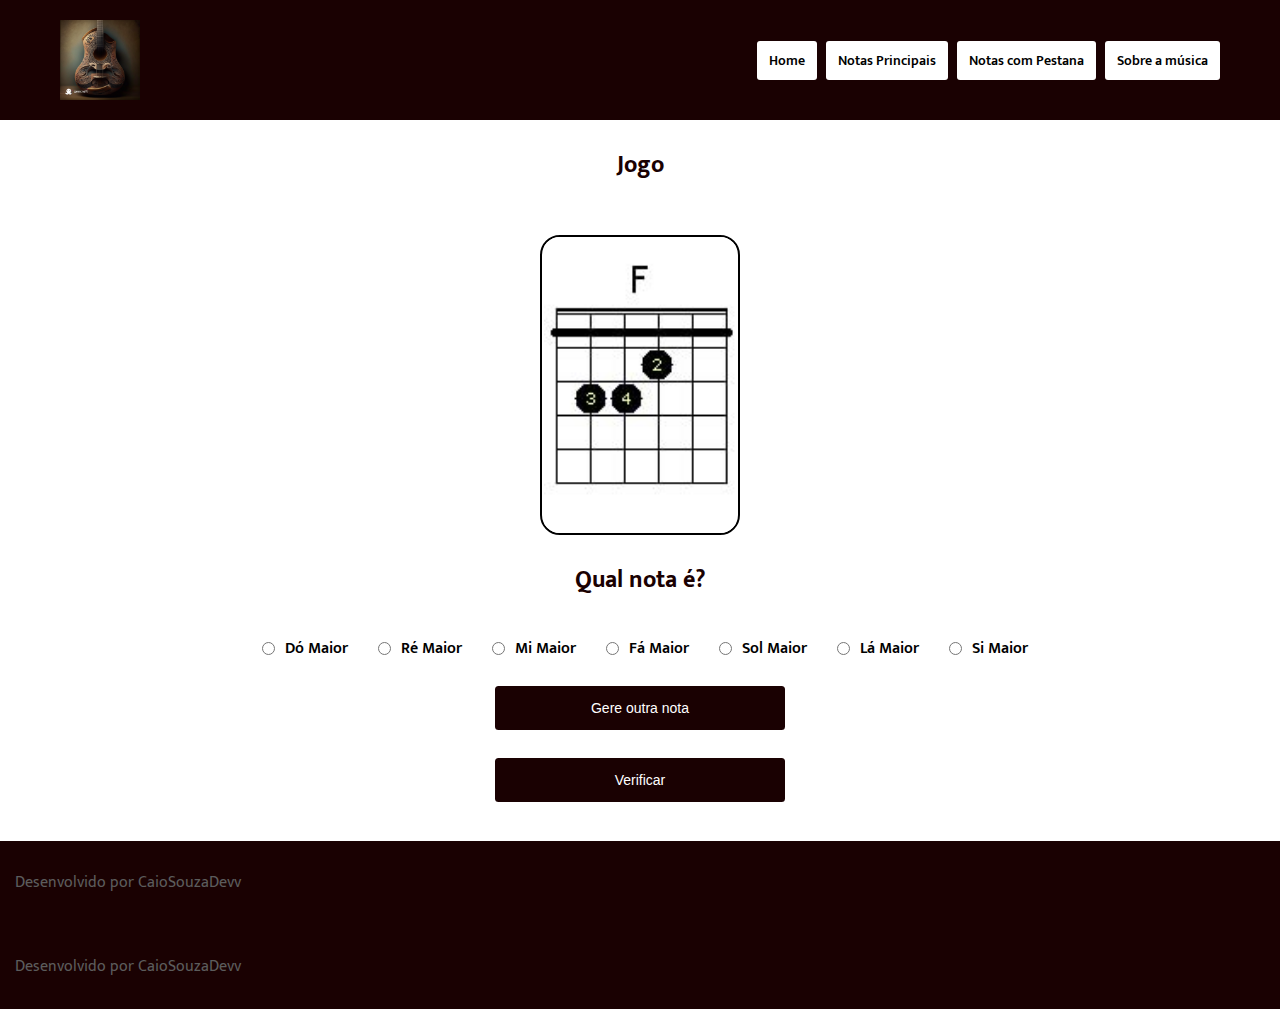
==== jogo.html @ cfb47379 "projeto_notas" ====
<!DOCTYPE html>
<html lang="en">

<head>
    <meta charset="UTF-8">
    <meta name="viewport" content="width=device-width, initial-scale=1.0">
    <title>Document</title>
    <link rel="stylesheet" href="css/style.css">
    <link rel="stylesheet" href="css/style-base.css">
    <style>
        @import url('https://fonts.googleapis.com/css2?family=Mukta:wght@200;300;600;800&display=swap');
    </style>

    <script src="script/script.js"></script>
</head>

<body>

    <header>
        <div class="wrapper">
            <div id="menu" class="d-flex justify-content-between align-items-center">
                <img src="imagens/logo.png" class="logo" alt="logo" title="Logo">
                <div class="d-flex ">
                    <ul>
                    <li><a title="Notas Principais" href="index.html">Home</a></li>
                <li><a title="Notas Principais" href="notas-principais.html">Notas Principais</a>
                <ul class="sub-menu">
                    <li><a title="Notas Principais" href="jogo.html">Jogo</a>

                    </li></ul>
                </li>
                <li><a title="Notas Com Pestana" href="notas-com-pestana">Notas com Pestana</a></li>
                <li><a title="Sobre a Música" href="sobre-a-musica">Sobre a música</a></li>
            </ul>
            </div>
            </div>
        </div>
    
    </header>
    <main>
        <h2 class="text-center">Jogo</h2>
        <div class="container">
            <div class="wrapper">
                <div class="jogo__principais d-flex flex-column">
                    <div class="card">
                        <img id="imagem" src="" class="picture-center" alt="Imagem Aleatória">
                    </div>
                    <h2 class="text-center">Qual nota é?</h2>
                    <div class="acertividade d-inline-flex justify-content-center">
                        <input type="radio" id="do" class="ml-5" name="acertividade" value="do.jpg">
                        <label for="do">Dó Maior</label>

                        <input type="radio" id="re" class="ml-5" name="acertividade" value="re.jpg">
                        <label for="re">Ré Maior</label>

                        <input type="radio" id="mi" class="ml-5" name="acertividade" value="mi.jpg">
                        <label for="mi">Mi Maior</label>

                        <input type="radio" id="fa" class="ml-5" name="acertividade" value="fa.jpg">
                        <label for="fa">Fá Maior</label>

                        <input type="radio" id="sol" class="ml-5" name="acertividade" value="sol.jpg">
                        <label for="sol">Sol Maior</label>

                        <input type="radio" id="la" class="ml-5" name="acertividade" value="la.jpg">
                        <label for="la">Lá Maior</label>

                        <input type="radio" id="si" class="ml-5" name="acertividade" value="si.jpg">
                        <label for="si">Si Maior</label>
                        
                        <!-- Adicione os demais inputs de acordo com as notas -->
                    </div>
                    <button class="btn w-25 m-auto" onclick="gerarImagemAleatoria()">Gere outra nota</button>
                    <button class="btn w-25 m-auto" onclick="verificarAcertividade()">Verificar</button>
                </div>
            </div>
        </div>
    </main>

    <footer>
        <p>Desenvolvido por CaioSouzaDevv</p>
    </footer>

    <script>
        // Lista de nomes das imagens disponíveis na pasta "imagens/jogos"
        const notasAleatorias = [
            'do.jpg',
            're.jpg',
            'mi.jpg',
            'fa.jpg',
            'sol.jpg',
            'la.jpg',
            'si.jpg'
            // Adicione mais nomes de imagens, se necessário
        ];

        function obterImagemAleatoria() {
            // Gera um índice aleatório baseado na quantidade de imagens disponíveis
            const indiceAleatorio = Math.floor(Math.random() * notasAleatorias.length);

            // Retorna o nome da imagem aleatória
            return notasAleatorias[indiceAleatorio];
        }

        function gerarImagemAleatoria() {
            // Obtem o nome da imagem aleatória
            const nomeImagemAleatoria = obterImagemAleatoria();

            // Cria a URL completa para a imagem aleatória
            const urlImagemAleatoria = 'imagens/jogos/' + nomeImagemAleatoria;

            // Define a imagem aleatória na tag <img>
            document.getElementById('imagem').src = urlImagemAleatoria;
        }

        function verificarAcertividade()  {
            // Obtém o valor do input radio selecionado pelo usuário
            const respostaSelecionada = document.querySelector('input[name="acertividade"]:checked').value;

            // Obtém apenas o nome do arquivo da imagem aleatória (sem o diretório)
            const nomeImagemAleatoria = obterNomeArquivoDaURL(document.getElementById('imagem').src);

            // Verifica se o valor do input radio selecionado é igual ao nome da imagem aleatória
            if (respostaSelecionada === nomeImagemAleatoria) {
                alert('Parabéns! Sua resposta está correta!');
            } else {
                alert('Ops! Sua resposta está incorreta! Tente novamente!');
            }

            // Limpa o input radio após a verificação
            document.querySelector('input[name="acertividade"]:checked').checked = false;

            // Gera uma nova imagem aleatória
            gerarImagemAleatoria();
        }

        function obterNomeArquivoDaURL(url) {
            // Obtém apenas o nome do arquivo da URL, removendo o diretório
            const partes = url.split('/');
            return partes[partes.length - 1];
        }

        // Gera uma imagem aleatória ao carregar a página
        gerarImagemAleatoria();
    </script>


    <footer>
        <p>
            Desenvolvido por CaioSouzaDevv</p>

    </footer>
</body>

</html>
---- css/style.css ----
header {
    background: var(--primary-color);
    padding: 20px 0;
}
header #menu .logo {
    width: 80px;
}
header #menu li a{
    background-color: #fff;
    margin-left: 5px;
    font-weight: 600;
}
header #menu .sub-menu {
    display: none;
    top: 100%;
    right: 4%;
       position: absolute;
   }


   header #menu .sub-menu a {
  width: 100%;
}
header #menu li a:hover{
    background-color: var(--primary-color);
    color: #fff;
    margin-left: 5px;
    font-weight: 600;
}
header #menu ul>li:nth-child(2):hover .sub-menu {
    display: block;
}
header #menu a {
    color: #000;
    padding: 10px;
    border-radius: 3px;
    font-size: 14px;
}
.container__cards {
    display: flex;
    width: 100%;
    flex-direction: column;
    padding: 10px;
    margin:10px;
    box-sizing: border-box;
    justify-content: center;
}
.container__cards h2{
    color: #fff;
}

.container__cards .card {
    width: 100%;
    background-color: var(--primary-color);
    height: 400px;
    display: flex;
    justify-content: center;
    align-items: center;
    border-radius: 40px 0px 40px 0px;
    box-shadow: 10px 5px 5px 0;
}

.container__cards .card img {
display: none;
object-fit: contain;
width: 100%;
height: 250px;
margin: 0 auto;
}
.container__cards .card:hover img {
    display: block;
    position: absolute;
    top: 50px;
    animation: rotate-360 0.8s;
    margin: 0 auto;
    cursor: pointer;
    border-radius: 40px 0px 40px 0px;


}

@keyframes rotate-360 {
    0%  {
        transform: rotateY(180deg);
    }
    100% {
        transform: rotateY(0deg);
    }
  

    
}

.jogo__principais img {
    width: 200px;
    height: 300px;
    object-fit: contain;
    border: 2px solid #000;
    border-radius: 20px;

;
}
.jogo__principais input, label{
	font: 16px/normal var(--primary-font);
	color: #000;
    font-weight: 600;
    padding: 10px;

}


footer { 
    background: var(--primary-color);
}
---- css/style-base.css ----
/* BASE STYLES CSS */
* {
	margin: 0;
	padding: 0;
	border: 0;
	outline: 0;
	box-sizing: border-box;
}

/* SCROLL LATERAL */
::-webkit-scrollbar-track { background-color: #f0f0f0; }
::-webkit-scrollbar { width: 8px; background-color: var(--primary-color); }
::-webkit-scrollbar-thumb { background-color: var(--primary-color); }

/*CUSTOMIZE THEME*/
:root {

	/* COLORS */
	--primary-color: #1a0102;
	--secondary-color: #4c97bb;
	--grey: #5c5c5c;
	--dark: #343a40;
	--light: #f0f0f0;
	--alert: #b31610;
	--success: #4caf50;	

	/* DEFAULT BORDER RADIUS */
	--border-radius: .25em;
	--border-color: #dee2e6;

	/* fonts */
	--primary-font: 'Mukta', sans-serif;

	/* SPACING */

	--wrapper-width: 1180px;

}

body {
	font-size: 16px; 
	font-family: var(--primary-font);
	color: var(--grey);
	text-decoration: none;
}

/* SMALL DEVICE */
@media only screen and (max-width: 576px) {
	body { font-size: 12px; }	
}

h1, h2, h3, h4 {
	font-family: var(--primary-font);
	color: var(--primary-color);
	margin: 25px 0;
}

h1 { font-size: 2.25em; } /* 36px */

h2 { font-size: 1.5em; } /* 24px */

h3 { font-size: 1.125em; } /* 18px */

p  {
	font: 1em/1.5em var(--primary-font);
	margin: 15px 0;
	color: var(--grey);
	text-align: justify;
}

a {
	color: var(--primary-color);
	text-decoration: none;
}

a:hover {
	text-decoration: none;
}

hr {
	display: block;
	margin: 1em 0;
	height: 1px;
	border-top: 1px solid #ccc;
}

/* PAGE LOADING */

.page-loading {
	position: fixed;
	background-color: var(--dark);
	display: flex;
	flex-direction: column;
	justify-content: center;
	align-items: center;
	gap: 50px;
	width: 100%;
	height: 100%;
	z-index: 9999999;
	top: 0;
	left: 0;
	bottom: 0;
	right: 0;
	padding: 16px;
	overflow: hidden;
}

.page-loading__spinner {
	width: 60px;
	height: auto;
	aspect-ratio: 1/1;
	position: relative;
}

.page-loading__spinner::after {
	content: "";
	position: absolute;
	width: 100%;
	height: 100%;
	top: 0;
	left: 0;
	border-radius: 50%;
	animation-name: pageloadingRotate;
	animation-duration: 1s;        
	animation-iteration-count: infinite;
	animation-fill-mode: forwards;
	animation-timing-function: linear;
	border: 4px solid var(--light);
	border-top: 4px solid var(--primary-color);
	box-sizing: border-box;
}

.page-loading__logo {
	width: 100%;
	max-width: 250px;
	transition: 0.5s;
	position: relative;
	bottom: 0;
	opacity: 1;
}

.page-loading__logo--fade {
	opacity: 0;
	transform: scale(1.5);
}

@keyframes pageloadingRotate {
	from {
		transform: rotate(0);
	}
	to {
		transform: rotate(360deg);
	}
}

/* FIM PAGE LOADING */

/* HEADER */

/* header fixo */
.headerFixed { position: fixed !important; width: 100%; z-index: 999; top: 0px; }
.headerFixed .topo { display: none; }

.headerFixed:is(.headerSlide, .headerFade) {
	animation-delay: 0.5s; animation-duration: 0.30s; animation-timing-function: ease-out; animation-fill-mode: forwards;
}

/* header fixo - efeito slide */
.headerSlide { animation-name: headerSlide; transform: translateY(-100%); }

@keyframes headerSlide {
	from { transform: translateY(-100%); }
	to { transform: translateY(0); }
}

/* header fixo - efeito fade */
.headerFade { animation-name: headerFade; opacity: 0; }

@keyframes headerFade {
	from { opacity: 0; }
	to { opacity: 1; }
}

/* LARGE DEVICE */
@media only screen and (max-width: 912px) {
	
	header .topo.show-mobile {
		background-color: #222222;
	}

	.flex-top-icons {
		display: flex;
		justify-content: center;
		align-items: center;
	}

	.flex-top-icons a {
		display: flex;
		justify-content: center;
		align-items: center;
		width: 50px;
		height: 50px;
		margin: 5px;
		background: rgba(255, 255, 255, 0.1);
		color: #fff;
		border-radius: 50%;
		font-size: 22px;
	}

}

/* MENU */
header #menu {
	text-align: center;
}

header #menu ul {
	list-style: none;
	margin: 0;
	padding: 0;
}

header #menu li {
	position: relative;
	display: inline-block;
}

header #menu a {
	display: block;
	-webkit-box-sizing: border-box;
	box-sizing: border-box;
	padding: 8px 12px;
	text-align: center;
	-webkit-transition: .3s;
	transition: .3s;
}

/* ACTIVE MENU TOPO */
.active-menu-topo {
	color: var(--primary-color);
	font-weight: bold !important;
}



/* MENU MOBILE */
.slicknav_menu { display: none; }
.slicknav_nav .fa { display: none; }
.slicknav_nav br { display: none; }
.slicknav_nav > ul { margin-left: 0; }
.slicknav_btn { position: relative; display: block; vertical-align: middle; float: right; padding: 0.438em 0.625em 0.438em 0.625em; line-height: 1.125em; cursor: pointer; }
.slicknav_menu .slicknav_menutxt { display: block; line-height: 1.188em; float: left; }
.slicknav_menu .slicknav_icon { float: left; margin: 0.188em 0 0 0.438em; }
.slicknav_menu .slicknav_no-text { margin: 0 }
.slicknav_menu .slicknav_icon-bar { display: block; width: 1.125em; height: 0.125em; -webkit-border-radius: 1px; -moz-border-radius: 1px; border-radius: 1px; -webkit-box-shadow: 0 1px 0 rgba(0, 0, 0, 0.25); -moz-box-shadow: 0 1px 0 rgba(0, 0, 0, 0.25); box-shadow: 0 1px 0 rgba(0, 0, 0, 0.25); }
.slicknav_btn .slicknav_icon-bar+.slicknav_icon-bar { margin-top: 0.188em }
.slicknav_nav { clear: both }
.slicknav_nav ul, .slicknav_nav li { display: block }
.slicknav_nav .slicknav_arrow { font-size: 0.8em; margin: 0 0 0 0.4em; }
.slicknav_nav .slicknav_item { cursor: pointer; }
.slicknav_nav .slicknav_row { display: block; }
.slicknav_nav a { display: block }
.slicknav_nav .slicknav_item a, .slicknav_nav .slicknav_parent-link a { display: inline }
.slicknav_menu::before, .slicknav_menu::after { content: " "; display: table; }
.slicknav_menu::after { clear: both }
.slicknav_menu { font-size: 16px; }
.slicknav_btn { margin: 5px 5px 6px; text-decoration: none; text-shadow: 0 1px 1px rgba(255, 255, 255, 0.75); -webkit-border-radius: 4px; -moz-border-radius: 4px; border-radius: 4px; background-color: #222222; }
.slicknav_menu .slicknav_menutxt { color: #FFF; font-weight: bold; text-shadow: 0 1px 3px #000; }
.slicknav_menu .slicknav_icon-bar { background-color: #f5f5f5; }
.slicknav_menu { background: var(--primary-color); padding: 5px; }
.slicknav_nav { color: #fff; margin: 0; padding: 0; font-size: 0.875em; }
.slicknav_nav, .slicknav_nav ul { list-style: none; overflow: hidden; }
.slicknav_nav ul { padding: 0; margin: 0 0 0 20px; }
.slicknav_nav .slicknav_row { padding: 5px 10px; margin: 2px 5px; }
.slicknav_nav a { padding: 5px 10px; margin: 2px 5px; text-decoration: none; color: #fff; }
.slicknav_nav .slicknav_item a, .slicknav_nav .slicknav_parent-link a { padding: 0; margin: 0; }
.slicknav_nav .slicknav_row:hover { -webkit-border-radius: 6px; -moz-border-radius: 6px; border-radius: 6px; background: #ccc; color: #fff; }
.slicknav_nav a:hover { -webkit-border-radius: 6px; -moz-border-radius: 6px; border-radius: 6px; background: #ccc; color: #222; }
.slicknav_nav .slicknav_txtnode { margin-left: 16px; }

/* LARGE DEVICE */
@media only screen and (max-width: 912px) {
	.js #menu2 { display: none; }
	.js #menu { display: none; }
	.js .slicknav_menu { display: block; z-index: 1; position: sticky; top: 0; left: 0; z-index: 999; }
}


/* BROWSE HAPPY PROMPT */
.browsehappy { margin: 0.2em 0; background: #ccc; color: #000; padding: 0.2em 0; }

/* SCROLL UP BUTTON */
#scrollUp { position: fixed; bottom: -100px; right: 12px; z-index: 9999; width: 65px; height: 65px; display: flex; align-items: center; justify-content: center; border-radius: 5px 5px 0 0; background-color: var(--primary-color); cursor: pointer; opacity: 0; -webkit-transition: .3s; transition: .3s; }
#scrollUp::after { content: '\f077'; font: 18px/normal FontAwesome; color: #fff; }
#scrollUp.is-active { -webkit-transition: .5s; transition: .5s; bottom: 0; opacity: 1; }

/* SMALL DEVICE */
@media only screen and (max-width: 576px) {
	#scrollUp { width: 40px; height: 40px; }
	#scrollUp::after { font-size: 12px; }	
}

/* BODY */
.wrapper {
	max-width: var(--wrapper-width);
	width: 100%;
	margin: 0 auto;
	-webkit-box-sizing: border-box;
	box-sizing: border-box;
	padding: 0 10px;
}

.container {
	max-width: 1920px; 
	width: 100%;
	display: block;
	margin-left: auto;
	margin-right: auto;
	padding: 25px 0;
	clear: both;
}

section {
	float: left;
	width: 100%;
}

article {
	float: left;
	width: 67.5%;
}

article.full {
	width: 100%;
}

/* SMALL DEVICE */
@media only screen and (max-width:576px) {
	article {
		float: none;
		width: 100%;
	}

}

/* BREADCRUMB BASE */
#breadcrumb {
	display: inline-block;
	clear: both;
}

#breadcrumb * {
	-webkit-transition: .3s;
	transition: .3s;
}

#breadcrumb a {
	display: inline-flex;
	align-items: center;
	height: fit-content;
}

#breadcrumb a:hover * {
	color: var(--primary-color);
}

#breadcrumb .bread__column {
	display: inline-flex;
	align-items: center;
}

#breadcrumb :is([itemprop="title"], [itemprop="name"]) {
	font: 14px var(--primary-font);
	color: var(--grey);
}
.bread:is(.bread--default, .bread--mpi) .bread__column:first-child:before {
	content: "\e3af";
	font-family: "FontAwesome";
	font-size: 12px;
	margin-right: 4px;
}

.bread:is(.bread--default, .bread--mpi) .bread__column:not(:last-child)::after {
	content: "❱";
	margin-left: 6px;
	font-size: 14px;
}

/* SMALL DEVICE */
@media only screen and (max-width: 576px) {
	#breadcrumb :is([itemprop="title"], [itemprop="name"])  {
		display: inline-block;
		max-width: 82px;
		-webkit-line-clamp: 1;
		overflow: hidden;
		text-overflow: ellipsis;
		white-space: nowrap;
	}
}

/* ASIDE */
aside { float: left; width: 27.5%; margin-left: 5%; }
aside nav { list-style: none; list-style-type: none; margin: 0; padding: 0; max-height: 400px; height: auto; overflow-y: auto; overflow-x: hidden; }
aside nav > ul > li > ul { display: none; }
aside li { margin: 5px 0 0 0; }
aside .active-menu-aside { color: var(--primary-color); font-weight: bold !important; }

/* SMALL DEVICE */
@media only screen and (max-width:576px) {
	aside { width: 100%; float: none; margin: 15px 0; }
}

/* CARDS */
.card-group { display: grid; grid-template-columns: repeat(4, 1fr); gap: 16px; }
.card { -webkit-box-sizing: border-box; box-sizing: border-box; border-radius: 4px; width: 100%; position: relative; overflow: hidden; -webkit-transition: .3s; transition: .3s; }
.card__image { display: block; width: 100%; object-fit: cover; -webkit-transition: .3s; transition: .3s; }
.card__title { font-size: 16px; color: var(--grey); -webkit-transition: .3s; transition: .3s; }
.card__text { font-size: 14px; color: var(--grey); }
.card__btn { display: inline-block; -webkit-box-sizing: border-box; box-sizing: border-box; padding: 10px 15px; border-radius: 3px; font-size: 14px; background-color: var(--primary-color); color: #fff; -webkit-transition: .3s; transition: .3s; }
.card__overlay { position: absolute; opacity: 0; width: 100%; height: 100%; -webkit-transition: .5s; transition: .5s; }
.card:hover .card__overlay { opacity: 1; }

@media only screen and (max-width: 992px) {
	.card-group {
		grid-template-columns: repeat(3, 1fr);
	}
}

@media only screen and (max-width: 768px) {
	.card-group {
		grid-template-columns: repeat(2, 1fr);
	}
}

@media only screen and (max-width: 480px) {
	.card-group {
		grid-template-columns: 1fr;
	}
}

/* CARD MPI */
.card--mpi .card__image { 
	width: 100%;
	height: auto;
	aspect-ratio: 1/1; 
}
.card--mpi .card__image:hover { opacity: 0.8; }
.card--mpi .card__title { display: flex; justify-content: center; align-items: center; -webkit-box-sizing: border-box; box-sizing: border-box; padding: 0 5px; height: 45px; margin: 0; font-size: 12px; text-align: center; background: var(--primary-color); color: #fff; }
.card--mpi:hover .card__title { opacity: 0.8; }

/* BTN */
.btn {
	display: inline-block;
	margin: 1em 0;
	-webkit-box-sizing: border-box;
	box-sizing: border-box;
	padding: 1em 2em;
	text-align: center;
	text-decoration: none;
	font-size: 14px;
	border-radius: var(--border-radius);
	background-color: var(--primary-color);
	color: #fff;
	-webkit-transition: .3s;
	transition: .3s;
	cursor: pointer;
}

.btn:hover {
	background-color: var(--secondary-color);
}

/* SMALL DEVICE */
@media only screen and (max-width:576px) {
	.btn {
		display: block;
		width: 100%;
	}

}

/* SOCIAL ICONS */
.social { display: flex; align-items: center; gap: 1em; }
.social__icons { color: #fff; font-size: 1em; transition: .3s; }

/* TABELA */
.table { border-collapse: collapse; border-spacing: 0; table-layout: fixed; width: 100%; }
.table td { font-size: 12px; text-align: center; line-height: 30px; border-style: solid; border-width: 1px; overflow: hidden; word-break: normal; color: #000; }
.table th { font-size: 14px; font-weight: normal; padding: 10px 5px; border-style: solid; border-width: 1px; overflow: hidden; word-break: normal; }

/* LIST */
.list { margin: 0 0 20px 40px; }
.list li { list-style: disc; margin: 5px 0; font-size: 1em; line-height: 1.5em; text-align: left; }
.list--no-ls li { list-style: none; }

/* LAZY LOAD VIDEO */
[data-video] { cursor: pointer; position: relative; }
.ytvideo[data-video]::before { content: ''; position: absolute; top: 0; left: 0; height: 100%; width: 100%; background: rgba(0, 0, 0, 0.4); cursor: pointer; }
.ytvideo[data-video]::after { content: '\f04b'; position: absolute; z-index: 1; top: 50%; left: 50%; transform: translateX(-50%) translateY(-50%); font: 70px/normal FontAwesome; color: #333; text-shadow: 0px 0px 50px white; -webkit-transition: .3s; transition: .3s; }
[data-video]:hover::after { color: red; }

/* SEARCH PAGE */
.search { position: relative; }
.search input { width: 100%; box-sizing: border-box; padding: 10px 12px; border: 1px solid #ccc; border-radius: 3px; color: var(--grey); font: normal 14px/normal var(--primary-font); }
.search input::placeholder { font: normal 14px/normal var(--primary-font); color: var(--grey);}
.search button { border: none; outline: none; text-decoration: none; background-color: transparent; color: var(--grey); font-size: 22px; -webkit-transition: .3s; -o-transition: .3s; transition: .3s; }
.search--topo button { position: absolute; top: 50%; transform: translateY(-50%); right: 10px; }
.search button:hover { color: var(--dark); }

.search .button-group { position: absolute; top: 50%; transform: translateY(-50%); right: 10px; display: flex; align-items: center; justify-content: center; }

.search-content {  opacity: 0; transition: opacity .2s ease .2s; }
.search-content.search-active { opacity: 1; }

.search-content li a {
  float: left;
  appearance: button;
  background-color: var(--primary-color);
  background-image: none;
  border: 1px solid var(--primary-color);
  border-radius: 4px;
  box-shadow: #fff 4px 4px 0 0, var(--primary-color) 4px 4px 0 1px;
  box-sizing: border-box;
  color: #fff;
  cursor: pointer;
  display: inline-block;
  font-size: 14px;
  font-weight: 400;
  line-height: 20px;
  margin: 5px 5px 10px 5px;
  overflow: visible;
  padding: 12px 40px;
  text-align: center;
  text-transform: none;
  touch-action: manipulation;
  user-select: none;
  -webkit-user-select: none;
  vertical-align: middle;
  white-space: nowrap;
  transition: .3s;
}

.search-content li a:focus {
  text-decoration: none;
}

.search-content li a:not([disabled]):active,
.search-content li a:not([disabled]):hover {
  box-shadow: unset;
  transform: translate(3px, 3px);
}


/* FORMULARIO / CONTATO PAGE */
.form {
	display: flex;
	flex-direction: column;
	width: 100%;
	background-color: #fff;
}

.form *:focus, .form *:active {
	outline: unset;
}

.form :is(input, textarea, select) {
	-webkit-box-sizing: border-box;
	box-sizing: border-box;
	padding: 10px;

	width: 100%;
	margin: 0.5em 0;

	border: 1px solid var(--grey);
	border-radius: 3px;

	font: 12px/normal var(--primary-font);
	background-color: #fff;
	color: var(--grey);

	-webkit-transition: .3s;
	transition: .3s;
}

.form label, .form :is(input, textarea)::placeholder {
	font: 12px/normal var(--primary-font);
	color: var(--grey);
}

.form [type="submit"] {
	max-width: 280px;
	width: 100%;
	margin-top: 1em;
	border: 1px solid var(--primary-color);
	font-size: 16px;
	font-weight: bold;
	color: #fff;
	background-color: var(--primary-color);
	cursor: pointer;
}

.form [type="submit"]:hover {
	background-color: var(--dark);
	border: 1px solid var(--dark);
}

.form__obrigatory {
	display: block;
	margin: 1em 0;
	font-size: 12px;
	color: var(--grey);
}

.address-map {
	width: 100%;
	height: 450px;
	margin: 15px 0;
}

.g-recaptcha {
	-webkit-transform: scale(0.8);
	transform: scale(0.8);
	-webkit-transform-origin: 0 0;
	transform-origin: 0 0;
}

/* MAPA DO SITE */
.sitemap { margin-left: 30px; list-style: none; list-style-type: none; }
.sitemap li { font-size: 15px; margin: 10px 0; }
.sitemap li a { color: #777; font-size: 20px; line-height: 25px; text-decoration: none; }
.sitemap li a:hover { color: #222 !important; }
.sitemap li ul { margin-left: 35px; list-style: none; list-style-type: none; }
.sitemap li ul li { margin: 5px 0; padding: 0; }
.sitemap li ul li a { font-size: 14px; color: #777; }
.sitemap li ul li ul li { margin: 5px 0; }
.sitemap li ul li ul li a { font-size: 13px; color: #777; }
.sitemap li a:hover { color: #999; }
.sitemap i { display: none; }
.sitemap br { display: none; }

/* 404 */
.page-404 .container > .wrapper * { text-align: center; }
.title-404 { color: #fff; font-weight: 700; letter-spacing: 1px; text-shadow: 0 1px 0 #ccc, 0 2px 0 #c9c9c9, 0 3px 0 #bbb, 0 4px 0 #b9b9b9, 0 5px 0 #aaa, 0 6px 1px rgb(0 0 0 / 10%), 0 0 5px rgb(0 0 0 / 10%), 0 1px 3px rgb(0 0 0 / 30%), 0 3px 5px rgb(0 0 0 / 20%), 0 5px 10px rgb(0 0 0 / 25%), 0 10px 10px rgb(0 0 0 / 20%), 0 20px 20px rgb(0 0 0 / 15%); }
.msg-404 { font-size: 22px; line-height: 34px; color: #A7A9AC; margin-bottom: 30px; }
.menu-404 a { display: block; line-height: 25px; }
.menu-404 a:hover { color: var(--dark); }

/* FOOTER */
footer {
	-webkit-box-sizing: border-box;
	box-sizing: border-box;
	padding: 15px;
	clear: both;
}

.copyright-footer {
	-webkit-box-sizing: border-box;
	box-sizing: border-box;
	padding: 15px 100px;
	background-color: #333;
}

.copyright-footer .wrapper {
	display: flex;
	align-items: center;
	justify-content: space-between;
}

.copyright-footer * {
	color: #eee;
	font-size: 10px;
}

.copyright-footer .selos {
	display: flex;
	align-items: center;
	justify-content: flex-end;
	gap: 10px;
}

.copyright-footer .selos a {
	display: flex;
	align-items: center;
	justify-content: center;
	gap: 5px;
}

.copyright-footer .selos i {
	font-size: 14px;
}

.copyright-footer .selos strong {
	background: #fff;
	color: #363b36;
	padding: 1px 6px;
}

/* SMALL DEVICE */
@media only screen and (max-width:576px) {
	footer * {
		text-align: center;
	}

	footer .social {
		justify-content: center;
	}

	.copyright-footer {
		padding: 15px;
	}

	.copyright-footer * {
		text-align: center
	}

	.copyright-footer .wrapper {
		flex-direction: column;
	}

}

/* WHATSAPP BUTTON */
.whatsbutton-popup, .whatsbutton-container { z-index: 9999998; }
.whatsbutton-popup { display: none; justify-content: center; align-items: center; position: fixed; font-family: 'Arial', sans-serif; }
.whatsbutton-layer { width: 100%; height: 100%; position: absolute; background: rgba(0, 0, 0, 0.7); z-index: -1; }
.whatsbutton-popup, .whatsbutton-layer { top: 0; left: 0; width: 100%; height: 100%; }
.whatsbutton-form { display: block; min-width: 280px; max-width: 400px; width: 28%; -webkit-animation-name: WhatsFormShow; -webkit-animation-duration: 1s; animation-name: WhatsFormShow; animation-duration: 1s; }
.disabledbutton { user-select: none !important; }
.wb-head, .wb-body { width: 100%; }
.wb-head { height: 16%; min-height: 80px; padding: 1em; background: #009688; border-radius: 10px 10px 0 0; }
.wb-body { display: flex; height: auto; overflow-y: auto; flex-wrap: nowrap; flex-direction: column; background: #e9e9e9; border-radius: 0 0 10px 10px; padding: 1em; }

/* COMPONENTS WB */
.wb-icon { float: left; width: 45px; height: 45px; overflow: hidden; position: relative; line-height: normal; margin-left: .4em }
.wb-icon img { width: 100%; height: 100%; object-fit: cover; object-position: left; }
.wb-info { float: left; display: block; color: #eee; padding-left: .9em; }
.wb-title, .wb-text, .wb-statusOn { clear: both; display: block; }
.wb-title { font-size: .8em; font-weight: bold; }
.wb-text { font-size: .75em; font-weight: normal; margin: .25em 0; }
.wb-statusOn { font-size: .75em; }
.wb-statusOn::before { content: ' '; width: 5px; height: 5px; margin: 6px 3px 0 0; background: #4be726; float: left; border-radius: 50%; }
.wb-label { display: block; font-size: .9em; padding: 6px; border-radius: 4px; width: 100%; height: auto; text-align: center; color: #8a6d3b; background-color: #fcf8e3; border-color: #faebcc; margin-bottom: .25em; }
.whatsbutton-form-input { margin: .5em 0; }
.box-input { position: relative; float: left; width: 100%; margin-bottom: .5em; }
.box-input .icon, .box-input .wb-input { padding: .6em .4em; height: 45px; }
.box-input .icon { float: left; width: 15%; border-radius: 25px 0 0 25px; background: #fff; display: flex; align-items: center; justify-content: center; }
.box-input .icon::after { color: #b96766; content: "!"; width: 18px; height: 18px; border-radius: 50%; background: #c80000; text-align: center; color: #fff; display: block; position: absolute; font-size: 12px; font-weight: 700; line-height: 18px; top: 50%; -webkit-transform: translateY(-50%); -moz-transform: translateY(-50%); -ms-transform: translateY(-50%); -o-transform: translateY(-50%); transform: translateY(-50%); right: 13px; }
.box-input .icon svg { -ms-transform: rotate(360deg); -webkit-transform: rotate(360deg); transform: rotate(360deg); }
.visibleError::after { opacity: 1 !important; }
.box-input .icon::after { opacity: 0; }
.box-input .wb-input { float: right; width: 85%; border: none; border-radius: 0 25px 25px 0; background: #fff; font-size: .8em }
.whatsbutton-popup .loader { display: none; margin: 1em auto; border: 3px solid #f8f8f8; border-top: 3px solid #009688; border-radius: 50%; width: 30px; height: 30px; animation: spin .5s linear infinite; }
.wb-sendMessage { background: #068377; color: #fff; font-weight: 500; font-size: 14px; line-height: 1.5; color: #fff; border-radius: 25px; background: #3dc15e; align-items: center; padding: 10px; border: none; -webkit-transition: all .4s; -o-transition: all .4s; -moz-transition: all .4s; transition: all .4s; margin: auto; float: none; outline: none; height: auto; display: flex; justify-content: center; align-items: center; margin-top: 1em; }
.wb-buttonClose { position: absolute; top: 2%; right: 1%; background: #009688; color: #fff; padding: 1em 1.35em; border-radius: 50%; cursor: pointer; transition: all .2s ease; }
.wb-buttonClose:hover { filter: brightness(90%); }
.wb-sendMessage:hover { background: #068377 !important; }
.wb-hidded { right: 0% !important; }
.messageAlert-success { display: none; }
.messageAlert-success p { text-align: center; margin: 1em 0; }
.whatsbutton-container {
    width: 185px;
    position: fixed;
    display: block;
    bottom: 25%;
    right: -125px;
    padding: 7px 25px 7px 8px;
    border-radius: 25px 0 0 25px;
    background-color: #25D366;
    transition: all .2s ease;
    cursor: pointer;
    -webkit-animation-name: WhatsButtonShow;
    -webkit-animation-duration: 1s;
    animation-name: WhatsButtonShow;
    animation-duration: 2s;
}

.whatsbutton-icon { text-align: left; cursor: pointer; font: initial; box-sizing: border-box; vertical-align: initial; background-image: url(<?=$url?>imagens/icones/whatsapp-button.svg); background-size: 140px; background-repeat: no-repeat; background-position-y: center; width: 40px; height: 40px; display: inline-block; font-size: inherit; text-rendering: auto; margin-right: 0; color: #fff; float: left; }
.whatsbutton-text { float: left; display: flex; flex-direction: column; flex-wrap: wrap; padding-left: 1em; margin: .25em 0; }
.whatsbutton-text span { color: #fff !important; }
.wb-small, .wb-big { font-weight: 400; float: left; width: 100%; color: #fff; }
.wb-small { font-size: .75em; }
.wb-big { font-size: .85em; }
.whatsbutton-container:hover { right: 0; }
.whatsbutton-icon::before { content: '1'; width: 15px; height: 15px; border-radius: 50%; opacity: 0; background-color: red; line-height: 15px; position: absolute; font-size: .65em; font-weight: 700; font-family: Poppins, sans-serif; text-align: center; color: #fff; animation: WhatsButtonPulse .2s forwards; animation-delay: 15s; left: 8px; }
.whatsbutton-icon::after { content: ''; border-radius: 50%; background-color: #00e676; position: absolute; left: 10px; top: 9px; width: 36px; height: 36px; animation: WhatsButtonIcon 1.3s infinite; z-index: -1; }
@keyframes spin {
	0% { transform: rotate(0deg); }
	100% { transform: rotate(360deg); }
}
@keyframes WhatsButtonShow {
	0% { margin-right: 100px; opacity: 0 }
}
@keyframes WhatsFormShow {
	0% { margin-left: 20%; opacity: 0 }
}
@keyframes WhatsButtonPulse {
	0% { opacity: 0; transform: translateY(-10px) }
	100% { opacity: 1; transform: translateY(0px) }
}
@keyframes WhatsButtonIcon {
	0% { box-shadow: 0 0 0 0 rgba(0, 230, 118, .8) }
	100% { box-shadow: 0 0 0 25px transparent }
}
@media only screen and (max-width:767px) {
	.wb-buttonClose { display: none; }
}
/* END WHATSAPP BUTTON */
/* *** RULES CSS *** */
	/* MARGIN */
	.m-auto { margin-left: auto !important ; margin-right: auto !important }
	.m-0 { margin: 0 !important }
	.m-1 { margin: .25rem !important }
	.m-2 { margin: .5rem !important }
	.m-3 { margin: .75rem !important }
	.m-4 { margin: 1rem !important }
	.m-5 { margin: 1.25rem !important }
	.mx-0 { margin-left: 0 !important ; margin-right: 0 !important }
	.mx-1 { margin-left: .25rem !important ; margin-right: .25rem !important }
	.mx-2 { margin-left: .5rem !important ; margin-right: .5rem !important }
	.mx-3 { margin-left: .75rem !important ; margin-right: .75rem !important }
	.mx-4 { margin-left: 1rem !important ; margin-right: 1rem !important }
	.mx-5 { margin-left: 1.25rem !important ; margin-right: 1.25rem !important }
	.my-0 { margin-top: 0 !important ; margin-bottom: 0 !important }
	.my-1 { margin-top: .25rem !important ; margin-bottom: .25rem !important }
	.my-2 { margin-top: .5rem !important ; margin-bottom: .5rem !important }
	.my-3 { margin-top: .75rem !important ; margin-bottom: .75rem !important }
	.my-4 { margin-top: 1rem !important ; margin-bottom: 1rem !important }
	.my-5 { margin-top: 1.25rem !important ; margin-bottom: 1.25rem !important }
	.mt-0 { margin-top: 0 !important }
	.mt-1 { margin-top: .25rem !important }
	.mt-2 { margin-top: .5rem !important }
	.mt-3 { margin-top: .75rem !important }
	.mt-4 { margin-top: 1rem !important }
	.mt-5 { margin-top: 1.25rem !important }
	.mb-0 { margin-bottom: 0 !important }
	.mb-1 { margin-bottom: .25rem !important }
	.mb-2 { margin-bottom: .5rem !important }
	.mb-3 { margin-bottom: .75rem !important }
	.mb-4 { margin-bottom: 1rem !important }
	.mb-5 { margin-bottom: 1.25rem !important }
	.ml-0 { margin-left: 0 !important }
	.ml-1 { margin-left: .25rem !important }
	.ml-2 { margin-left: .5rem !important }
	.ml-3 { margin-left: .75rem !important }
	.ml-4 { margin-left: 1rem !important }
	.ml-5 { margin-left: 1.25rem !important }
	.mr-0 { margin-right: 0 !important }
	.mr-1 { margin-right: .25rem !important }
	.mr-2 { margin-right: .5rem !important }
	.mr-3 { margin-right: .75rem !important }
	.mr-4 { margin-right: 1rem !important }
	.mr-5 { margin-right: 1.25rem !important }

	/* PADDING */
	.p-0 { padding: 0 !important }
	.p-1 { padding: .25rem !important }
	.p-2 { padding: .5rem !important }
	.p-3 { padding: .75rem !important }
	.p-4 { padding: 1rem !important }
	.p-5 { padding: 1.25rem !important }
	.px-0 { padding-left: 0 !important ; padding-right: 0 !important }
	.px-1 { padding-left: .25rem !important ; padding-right: .25rem !important }
	.px-2 { padding-left: .5rem !important ; padding-right: .5rem !important }
	.px-3 { padding-left: .75rem !important ; padding-right: .75rem !important }
	.px-4 { padding-left: 1rem !important ; padding-right: 1rem !important }
	.px-5 { padding-left: 1.25rem !important ; padding-right: 1.25rem !important }
	.py-0 { padding-top: 0 !important ; padding-bottom: 0 !important }
	.py-1 { padding-top: .25rem !important ; padding-bottom: .25rem !important }
	.py-2 { padding-top: .5rem !important ; padding-bottom: .5rem !important }
	.py-3 { padding-top: .75rem !important ; padding-bottom: .75rem !important }
	.py-4 { padding-top: 1rem !important ; padding-bottom: 1rem !important }
	.py-5 { padding-top: 1.25rem !important ; padding-bottom: 1.25rem !important }
	.pt-0 { padding-top: 0 !important }
	.pt-1 { padding-top: .25rem !important }
	.pt-2 { padding-top: .5rem !important }
	.pt-3 { padding-top: .75rem !important }
	.pt-4 { padding-top: 1rem !important }
	.pt-5 { padding-top: 1.25rem !important }
	.pb-0 { padding-bottom: 0 !important }
	.pb-1 { padding-bottom: .25rem !important }
	.pb-2 { padding-bottom: .5rem !important }
	.pb-3 { padding-bottom: .75rem !important }
	.pb-4 { padding-bottom: 1rem !important }
	.pb-5 { padding-bottom: 1.25rem !important }
	.pl-0 { padding-left: 0 !important }
	.pl-1 { padding-left: .25rem !important }
	.pl-2 { padding-left: .5rem !important }
	.pl-3 { padding-left: .75rem !important }
	.pl-4 { padding-left: 1rem !important }
	.pl-5 { padding-left: 1.25rem !important }
	.pr-0 { padding-right: 0 !important }
	.pr-1 { padding-right: .25rem !important }
	.pr-2 { padding-right: .5rem !important }
	.pr-3 { padding-right: .75rem !important }
	.pr-4 { padding-right: 1rem !important }
	.pr-5 { padding-right: 1.25rem !important }

	/* EXTRA LARGE DEVICE */
	@media only screen and (min-width: 1024px) {

		/* WIDTH/HEIGHT */
		.w-100 { width: 100% }
		.mw-100 { max-width: 100% }
		.h-100 { height: 100% }
		.mh-100 { max-height: 100% }
		.w-75 { width: 75% }
		.mw-75 { max-width: 75% }
		.h-75 { height: 75% }
		.mh-75 { max-height: 75% }
		.w-50 { width: 50% }
		.mw-50 { max-width: 50% }
		.h-50 { height: 50% }
		.mh-50 { max-height: 50% }
		.w-25 { width: 25% }
		.mw-25 { max-width: 25% }
		.h-25 { height: 25% }
		.mh-25 { max-height: 25% }
		.w-0 { width: 0% }
		.mw-0 { max-width: 0% }
		.h-0 { height: 0% }
		.mh-0 { max-height: 0% }

	}
	@media only screen and (max-width:576px) {
		.w-sm-100 { width: 100% }
		.w-sm-75 { width: 75% }
	.w-sm-50 { width: 50% }
		.w-sm-25 { width: 25% }
	}

	/* IMAGE ALIGN */
	.picture-center { display: block; margin-left: auto; margin-right: auto; }
	.picture-left { float: left; }
	.picture-right { float: right; }

	/* FONT SIZE */
	.large { font-size: large }
	.larger { font-size: larger }
	.x-large { font-size: x-large }
	.xx-large { font-size: xx-large }
	.medium { font-size: medium }
	.small { font-size: small }
	.smaller { font-size: smaller }
	.x-small { font-size: x-small }
	.xx-small { font-size: xx-small }
	.display-1 { font-size: 6em }
	.display-2 { font-size: 5.5em }
	.display-3 { font-size: 4.5em }
	.display-4 { font-size: 3.5em }

	/* RESPONSIVE FONT-SIZE */
	.fs-14 { font-size: 1em }
	.fs-16 { font-size: 1.14em }
	.fs-18 { font-size: 1.28em }
	.fs-20 { font-size: 1.42em }
	.fs-22 { font-size: 1.57em }
	.fs-24 { font-size: 1.71em }
	.fs-26 { font-size: 1.85em }

	.fs-28 { font-size: 2em }
	.fs-30 { font-size: 2.14em }
	.fs-32 { font-size: 2.28em }
	.fs-34 { font-size: 2.42em }
	.fs-36 { font-size: 2.57em }
	.fs-38 { font-size: 2.71em }
	.fs-40 { font-size: 2.85em }

	.fs-42 { font-size: 3em }
	.fs-44 { font-size: 3.14em }
	.fs-46 { font-size: 3.28em }
	.fs-48 { font-size: 3.42em }
	.fs-50 { font-size: 3.57em }
	.fs-52 { font-size: 3.71em }
	.fs-54 { font-size: 3.85em }

	.fs-56 { font-size: 4em }
	.fs-58 { font-size: 4.14em }
	.fs-60 { font-size: 4.28em }
	.fs-62 { font-size: 4.42em }
	.fs-64 { font-size: 4.57em }
	.fs-66 { font-size: 4.71em }
	.fs-68 { font-size: 4.85em }

	.fs-70 { font-size: 5em }
	.fs-72 { font-size: 5.14em }
	.fs-74 { font-size: 5.28em }
	.fs-76 { font-size: 5.42em }
	.fs-78 { font-size: 5.57em }
	.fs-80 { font-size: 5.71em }
	.fs-82 { font-size: 5.85em }

	.fs-84 { font-size: 6em }
	.fs-86 { font-size: 6.14em }
	.fs-88 { font-size: 6.28em }
	.fs-90 { font-size: 6.42em }
	.fs-92 { font-size: 6.57em }
	.fs-94 { font-size: 6.71em }
	.fs-96 { font-size: 6.85em }

	.fs-98  { font-size: 7em }
	.fs-100 { font-size: 7.14em }
	.fs-102 { font-size: 7.28em }
	.fs-104 { font-size: 7.42em }
	.fs-106 { font-size: 7.57em }
	.fs-108 { font-size: 7.71em }
	.fs-110 { font-size: 7.85em }


	/* SMALL DEVICE */
	@media only screen and (max-width: 576px) {

		[class*='fs-3'] {
			font-size: calc(2.14em - 0.14vw - 0.14vh);
		}

		[class*='fs-4'] {
			font-size: calc(2.85em - 0.85vw - 0.85vh);
		}

		[class*='fs-5'] {
			font-size: calc(3.57em - 0.57vw - 0.57vh);
		}

		[class*='fs-6'], [class*='fs-7'], [class*='fs-8'], [class*='fs-9'], [class*='fs-10'], [class*='fs-11']:not(.fs-11) {
			font-size: calc(4.28em - 0.28vw - 0.28vh);
		}
	}

	/* FONT WEIGHT */
	.fw-normal { font-weight: 400 }
	.fw-bold { font-weight: 700 }

	.fw-200 { font-weight: 200; }
	.fw-300 { font-weight: 300; }
	.fw-400 { font-weight: 400; }
	.fw-500 { font-weight: 500; }
	.fw-600 { font-weight: 600; }
	.fw-700 { font-weight: 700; }
	.fw-800 { font-weight: 800; }
	.fw-900 { font-weight: 900; }

	/* TEXT TRANSFORM */
	.text-lowercase { text-transform: lowercase }
	.text-uppercase { text-transform: uppercase }
	.text-capitalize { text-transform: capitalize }
	.text-left { text-align: left }
	.text-center { text-align: center }
	.text-right { text-align: right }
	.text-justify { text-align: justify }

	/* DISPLAY */
	.d-none { display: none }
	.d-inline { display: inline }
	.d-inline-block { display: inline-block }
	.d-block { display: block }
	.d-table { display: table }
	.d-table-cell { display: table-cell }
	.d-table-row { display: table-row }
	.d-flex { display: flex }
	.d-flex-wrap { flex-wrap: wrap }
	.d-inline-flex { display: inline-flex }

	/* GAP FOR ** DISPLAY FLEX ** ELEMENTS */
	.gap-0 { gap: 0 }
	.gap-10 { gap: 10px }
	.gap-20 { gap: 20px }
	.gap-30 { gap: 30px }
	.gap-40 { gap: 40px }
	.gap-50 { gap: 50px }
	.gap-60 { gap: 60px }
	.gap-70 { gap: 70px }
	.gap-80 { gap: 80px }
	.gap-90 { gap: 90px }
	.gap-100 { gap: 100px }

	/* SMALL DEVICE */
	@media only screen and (max-width: 576px) {
		[class="gap-"] {
			gap: 1.5em;
		}
	}

	/* JUSTIFY CONTENT */
	.justify-content-center { justify-content: center }
	.justify-content-start { justify-content: flex-start }
	.justify-content-end { justify-content: flex-end }
	.justify-content-between { justify-content: space-between }
	.justify-content-around { justify-content: space-around }

	/* MEDIUM DEVICE */
	@media only screen and (max-width: 768px) {
		.justify-content-md-center { justify-content: center }
		.justify-content-md-start { justify-content: flex-start }
		.justify-content-md-end { justify-content: flex-end }
		.justify-content-md-between { justify-content: space-between }
		.justify-content-md-around { justify-content: space-around }
	}

	/* SMALL DEVICE */
	@media only screen and (max-width: 576px) {
		.justify-content-sm-center { justify-content: center }
		.justify-content-sm-start { justify-content: flex-start }
		.justify-content-sm-end { justify-content: flex-end }
		.justify-content-sm-between { justify-content: space-between }
		.justify-content-sm-around { justify-content: space-around }
	}

	/* ALIGN ITEMS */
	.align-items-center { align-items: center }
	.align-items-start { align-items: flex-start }
	.align-items-end { align-items: flex-end }

	/* MEDIUM DEVICE */
	@media only screen and (max-width: 768px) {
		.align-items-md-center { align-items: center }
		.align-items-md-start { align-items: flex-start }
		.align-items-md-end { align-items: flex-end }
	}

	/* SMALL DEVICE */
	@media only screen and (max-width: 576px) {
		.align-items-sm-center { align-items: center }
		.align-items-sm-start { align-items: flex-start }
		.align-items-sm-end { align-items: flex-end }
	}

	/* FLEX DIRECTION */
	.flex-row { flex-direction: row }
	.flex-column { flex-direction: column }
	.flex-column-reverse { flex-direction: column-reverse }
	.flex-row-reverse { flex-direction: row-reverse }

	/* MEDIUM DEVICE */
	@media only screen and (max-width: 768px) {
		.flex-md-row { flex-direction: row }
		.flex-md-column { flex-direction: column }
		.flex-md-column-reverse { flex-direction: column-reverse }
		.flex-md-row-reverse { flex-direction: row-reverse }
	}

	/* SMALL DEVICE */
	@media only screen and (max-width: 576px) {
		.flex-sm-row { flex-direction: row }
		.flex-sm-column { flex-direction: column }
		.flex-sm-column-reverse { flex-direction: column-reverse }
		.flex-sm-row-reverse { flex-direction: row-reverse }
	}

	/* FLOAT */
	.float-left { float: left }
	.float-right { float: right }
	.float-none { float: none }

	/* POSITION */
	.position-relative { position: relative }
	.position-absolute { position: absolute }
	.position-fixed { position: fixed }
	.t-0 { top: 0 }
	.b-0 { bottom: 0 }
	.l-0 { left: 0 }
	.r-0 { right: 0 }
	.t-50 { top: 50% }
	.b-50 { bottom: 50% }
	.l-50 { left: 50% }
	.r-50 { right: 50% }

	/* Z-INDEX */
	.z-minus-1 { z-index: -1; }
	.z-0 { z-index: 0; }
	.z-1 { z-index: 1; }
	.z-2 { z-index: 2; }
	.z-3 { z-index: 3; }
	.z-4 { z-index: 4; }
	.z-5 { z-index: 5; }
	.z-6 { z-index: 6; }
	.z-7 { z-index: 7; }
	.z-8 { z-index: 8; }
	.z-9 { z-index: 9; } 
	.z-999 { z-index: 999; } 

	/* OBJECT FIT */
	.object-fit-cover { object-fit: cover }
	.object-fit-contain { object-fit: contain }

	/* BORDER  */
	.rounded { border-radius: 15px }
	.rounded-circle { border-radius: 50% }

	.border { border: 1px solid #dee2e6 }
	.border-top { border-top: 1px solid #dee2e6 }
	.border-bottom { border-bottom: 1px solid #dee2e6 }
	.border-left { border-left: 1px solid #dee2e6 }
	.border-right { border-right: 1px solid #dee2e6 }
	.border-dark { border-color: var(--dark) }
	.border-light { border-color: var(--light) }

	/* COLORS */
	.primary-color { color: var(--primary-color); }
	.secondary-color { color: var(--secondary-color); }
	.grey { color: var(--grey); }
	.black { color: #000; }
	.white { color: #FFF; }
	.dark { color: var(--dark); }
	.light { color: var(--light); }

	/* BG COLORS */
	.bg-primary-color { background-color: var(--primary-color); }
	.bg-secondary-color { background-color: var(--secondary-color); }
	.bg-grey { background-color: var(--grey); }
	.bg-black { background-color: #000; }
	.bg-white { background-color: #FFF; }
	.bg-dark { background-color: var(--dark); }
	.bg-light { background-color: var(--light); }

	/* HIDDEN */
	.hidden { display: none; visibility: hidden }
	.visuallyhidden { border: 0; clip: rect(0 0 0 0); height: 1px; margin: -1px; overflow: hidden; padding: 0; position: absolute; width: 1px }
	.visuallyhidden.focusable:active, .visuallyhidden.focusable:focus { clip: auto; height: auto; margin: 0; overflow: visible; position: static; width: auto }
	.invisible { visibility: hidden }

	/* CLEAR */
	.clearfix { overflow: auto }
	.clearfix::after { content: ""; clear: both; display: block }
	.clear { clear: both }

	/* HIDDEN/SHOW DEVICES */
	.show-mobile { display: none }
	.show-desk { display: block }
	.hide-mobile { display: block }
	.hide-desk { display: none }

	/* MEDIUM DEVICE */
	@media only screen and (max-width: 768px) {
		.show-mobile { display: block }
		.show-desk { display: none }
		.hide-desk { display: block }
		.hide-mobile { display: none }
	}

	/* COL SYSTEM  */
	.row { display: flex; flex-wrap: wrap }
	.row::after, .row::before { clear: both }

	.col-1 { width: 8.33%; }
	.col-2 { width: 16.66%; }
	.col-3 { width: 25%; }
	.col-4 { width: 33.33%; }
	.col-5 { width: 41.66%; }
	.col-6 { width: 50%; }
	.col-7 { width: 58.33%; }
	.col-8 { width: 66.66%; }
	.col-9 { width: 75%; }
	.col-10 { width: 83.33%; }
	.col-11 { width: 91.66%; }
	.col-12 { width: 100%; }

	/* EXTRA LARGE DEVICE */
	@media only screen and (max-width: 1024px) {
		.col-xl-1 { width: 8.33%; }
		.col-xl-2 { width: 16.66%; }
		.col-xl-3 { width: 25%; }
		.col-xl-4 { width: 33.33%; }
		.col-xl-5 { width: 41.66%; }
		.col-xl-6 { width: 50%; }
		.col-xl-7 { width: 58.33%; }
		.col-xl-8 { width: 66.66%; }
		.col-xl-9 { width: 75%; }
		.col-xl-10 { width: 83.33%; }
		.col-xl-11 { width: 91.66%; }
		.col-xl-12 { width: 100%; }
	}

	/* LARGE DEVICE */
	@media only screen and (max-width: 992px) {
		.col-lg-1 { width: 8.33%; }
		.col-lg-2 { width: 16.66%; }
		.col-lg-3 { width: 25%; }
		.col-lg-4 { width: 33.33%; }
		.col-lg-5 { width: 41.66%; }
		.col-lg-6 { width: 50%; }
		.col-lg-7 { width: 58.33%; }
		.col-lg-8 { width: 66.66%; }
		.col-lg-9 { width: 75%; }
		.col-lg-10 { width: 83.33%; }
		.col-lg-11 { width: 91.66%; }
		.col-lg-12 { width: 100%; }
	}

	/* MEDIUM DEVICE */
	@media only screen and (max-width: 768px) {
		.col-md-1 { width: 8.33%; }
		.col-md-2 { width: 16.66% }
		.col-md-3 { width: 25%; }
		.col-md-4 { width: 33.33%; }
		.col-md-5 { width: 41.66%; }
		.col-md-6 { width: 50%; }
		.col-md-7 { width: 58.33%; }
		.col-md-8 { width: 66.66%; }
		.col-md-9 { width: 75%; }
		.col-md-10 { width: 83.33%; }
		.col-md-11 { width: 91.66%; }
		.col-md-12 { width: 100%; }
	}

	/* SMALL DEVICE */
	@media only screen and (max-width: 576px) {
		[class*=col-] { width: 100%; }
		.col-sm-1 { width: 8.33%; }
		.col-sm-2 { width: 16.66%; }
		.col-sm-3 { width: 25%; }
		.col-sm-4 { width: 33.33%; }
		.col-sm-5 { width: 41.66%; }
		.col-sm-6 { width: 50%; }
		.col-sm-7 { width: 58.33%; }
		.col-sm-8 { width: 66.66%; }
		.col-sm-9 { width: 75%; }
		.col-sm-10 { width: 83.33%; }
		.col-sm-11 { width: 91.66%; }
		.col-sm-12 { width: 100%; }
	}

	/* EXTRA SMALL DEVICE */
	@media only screen and (max-width: 320px) {
		.col-xs-1 { width: 8.33%; }
		.col-xs-2 { width: 16.66%; }
		.col-xs-3 { width: 25%; }
		.col-xs-4 { width: 33.33%; }
		.col-xs-5 { width: 41.66%; }
		.col-xs-6 { width: 50%; }
		.col-xs-7 { width: 58.33%; }
		.col-xs-8 { width: 66.66%; }
		.col-xs-9 { width: 75%; }
		.col-xs-10 { width: 83.33%; }
		.col-xs-11 { width: 91.66%; }
		.col-xs-12 { width: 100%; }
	}

	/* GRID SYSTEM */
	.grid { display: grid; }

	.grid-col-2 { display: grid; grid-template-columns: repeat(2, 1fr); gap: 25px; width: 100%; }
	.grid-col-3 { display: grid; grid-template-columns: repeat(3, 1fr); gap: 25px; width: 100%; }
	.grid-col-4 { display: grid; grid-template-columns: repeat(4, 1fr); gap: 25px; width: 100%; }
	.grid-col-5 { display: grid; grid-template-columns: repeat(5, 1fr); gap: 25px; width: 100%; }
	.grid-col-6 { display: grid; grid-template-columns: repeat(6, 1fr); gap: 25px; width: 100%; }
	.grid-col-7 { display: grid; grid-template-columns: repeat(7, 1fr); gap: 25px; width: 100%; }
	.grid-col-8 { display: grid; grid-template-columns: repeat(8, 1fr); gap: 25px; width: 100%; }

	.grid-col-1-2 { display: grid; grid-template-columns: 1fr 2fr; gap: 25px; width: 100%; }
	.grid-col-2-1 { display: grid; grid-template-columns: 2fr 1fr; gap: 25px; width: 100%; }

	.grid-col-1-3 { display: grid; grid-template-columns: 1fr 3fr; gap: 25px; width: 100%; }
	.grid-col-3-1 { display: grid; grid-template-columns: 3fr 1fr; gap: 25px; width: 100%; }

	.grid-col-1-4 { display: grid; grid-template-columns: 1fr 4fr; gap: 25px; width: 100%; }
	.grid-col-4-1 { display: grid; grid-template-columns: 4fr 1fr; gap: 25px; width: 100%; }

	.grid-col-1-5 { display: grid; grid-template-columns: 1fr 5fr; gap: 25px; width: 100%; }
	.grid-col-5-1 { display: grid; grid-template-columns: 5fr 1fr; gap: 25px; width: 100%; }

	.grid-col-2-3 { display: grid; grid-template-columns: 2fr 3fr; gap: 25px; width: 100%; }
	.grid-col-3-2 { display: grid; grid-template-columns: 3fr 2fr; gap: 25px; width: 100%; }

	/* GAP FOR ** DISPLAY GRID ** ELEMENTS */
	.grid-gap-0 { gap: 0; }
	.grid-gap-10 { gap: 10px; }
	.grid-gap-20 { gap: 20px; }
	.grid-gap-30 { gap: 30px; }
	.grid-gap-40 { gap: 40px; }
	.grid-gap-50 { gap: 50px; }
	.grid-gap-60 { gap: 60px; }
	.grid-gap-70 { gap: 70px; }
	.grid-gap-80 { gap: 80px; }
	.grid-gap-90 { gap: 90px; }
	.grid-gap-100 { gap: 100px; }

	/* MEDIUM DEVICE */
	@media only screen and (max-width: 768px) {
		[class*="grid-gap-"]:not(.grid-gap-0) {
			gap: 1.5em;
		}	
	}

	/* SMALL DEVICE TO LARGE DEVICE */
	@media only screen and (min-width: 577px) and (max-width: 992px) {
		[class*="grid-col"]:not(.grid-col-3) { grid-template-columns: repeat(2, 1fr) }
	}

	/* SMALL DEVICE */
	@media only screen and (max-width: 576px) {
		[class*="grid-col-"] { grid-template-columns: 100%; }
	}


	/* ADDRESS */
	.address { font-style: normal; }
	.address :is(span, a) { display: block; font: 13px/22px var(--primary-font); color: var(--grey);}
	.address a:hover { color: var(--primary-color); }
	

	/* *** PULL YOUR CUSTOM SITE CSS *RULES* BELLOW *** */

/* *** END RULES CSS *** */
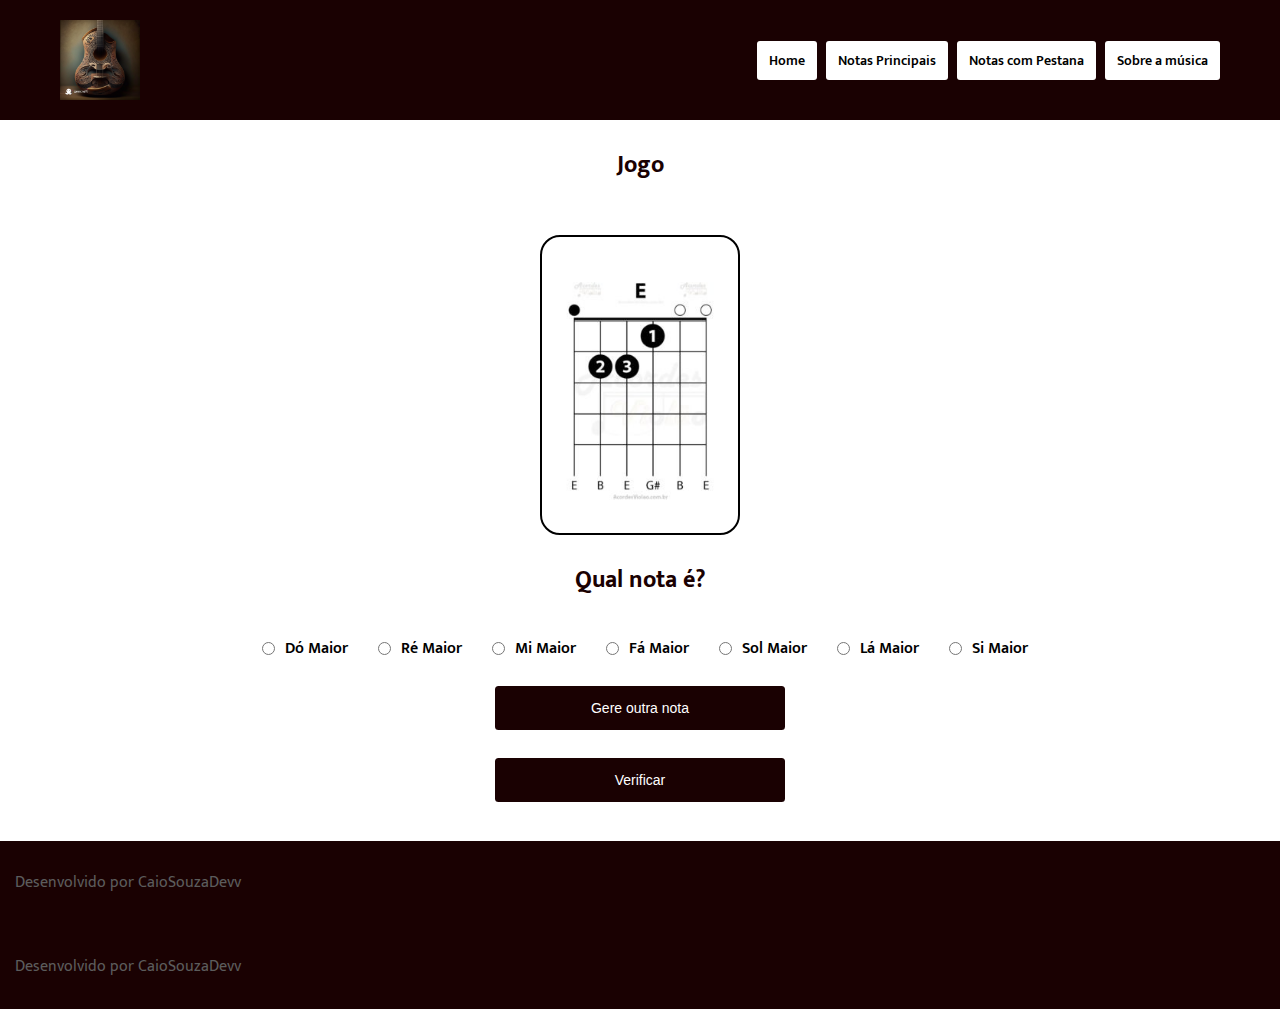
==== commit bb4f72b8: "initial commit" ====
--- a/jogo.html
+++ b/jogo.html
@@ -22,20 +22,21 @@
                 <img src="imagens/logo.png" class="logo" alt="logo" title="Logo">
                 <div class="d-flex ">
                     <ul>
-                    <li><a title="Notas Principais" href="index.html">Home</a></li>
-                <li><a title="Notas Principais" href="notas-principais.html">Notas Principais</a>
-                <ul class="sub-menu">
-                    <li><a title="Notas Principais" href="jogo.html">Jogo</a>
+                        <li><a title="Notas Principais" href="index.html">Home</a></li>
+                        <li><a title="Notas Principais" href="notas-principais.html">Notas Principais</a>
+                            <ul class="sub-menu">
+                                <li><a title="Notas Principais" href="jogo.html">Jogo</a>
 
-                    </li></ul>
-                </li>
-                <li><a title="Notas Com Pestana" href="notas-com-pestana">Notas com Pestana</a></li>
-                <li><a title="Sobre a Música" href="sobre-a-musica">Sobre a música</a></li>
-            </ul>
-            </div>
+                                </li>
+                            </ul>
+                        </li>
+                        <li><a title="Notas Com Pestana" href="notas-com-pestana">Notas com Pestana</a></li>
+                        <li><a title="Sobre a Música" href="sobre-a-musica">Sobre a música</a></li>
+                    </ul>
+                </div>
             </div>
         </div>
-    
+
     </header>
     <main>
         <h2 class="text-center">Jogo</h2>
@@ -67,7 +68,7 @@
 
                         <input type="radio" id="si" class="ml-5" name="acertividade" value="si.jpg">
                         <label for="si">Si Maior</label>
-                        
+
                         <!-- Adicione os demais inputs de acordo com as notas -->
                     </div>
                     <button class="btn w-25 m-auto" onclick="gerarImagemAleatoria()">Gere outra nota</button>
@@ -113,7 +114,7 @@
             document.getElementById('imagem').src = urlImagemAleatoria;
         }
 
-        function verificarAcertividade()  {
+        function verificarAcertividade() {
             // Obtém o valor do input radio selecionado pelo usuário
             const respostaSelecionada = document.querySelector('input[name="acertividade"]:checked').value;
 
